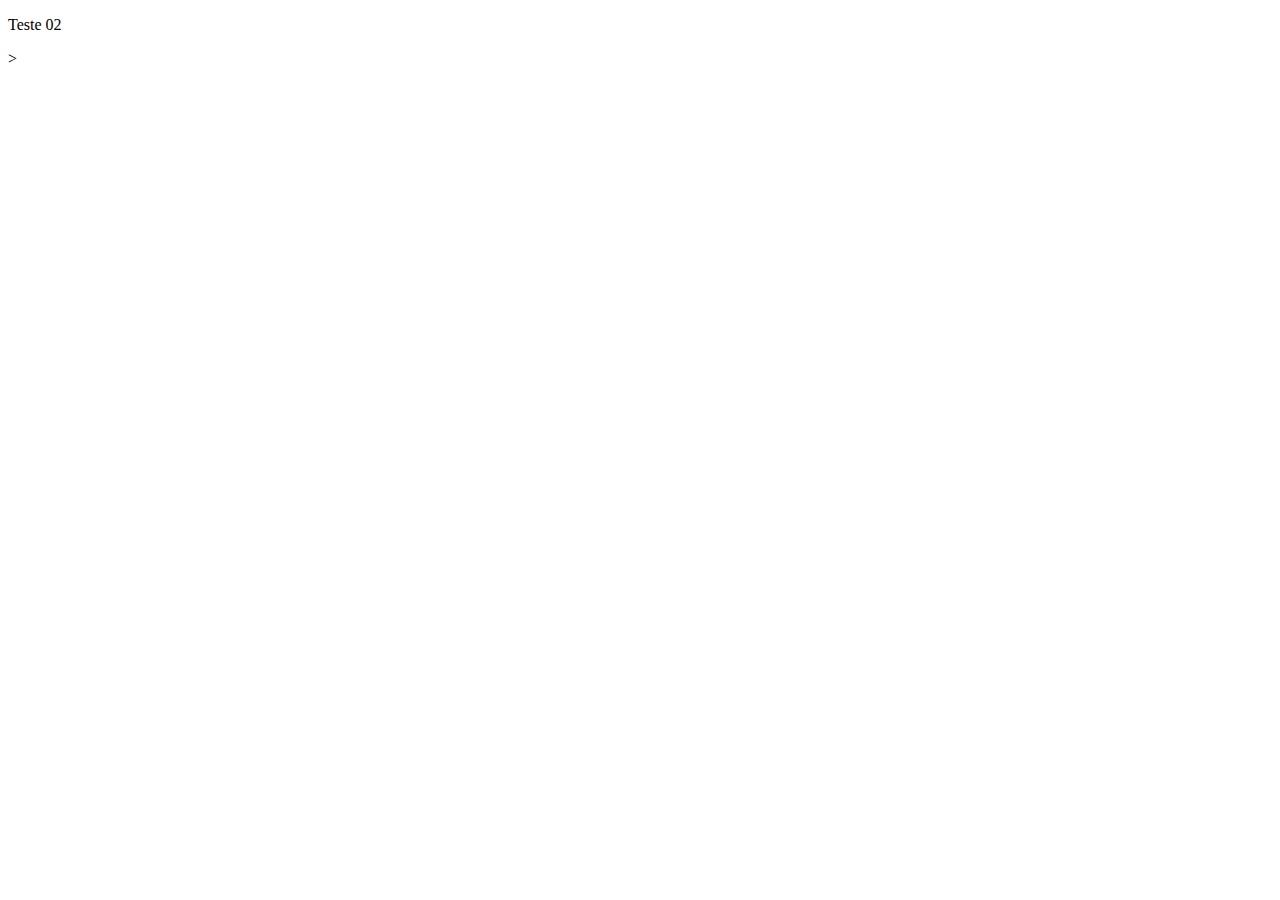
==== index.html @ 8c55f931 "Terceiro comite" ====
<!DOCTYPE html>
<html lang="en">
<head>
    <meta charset="UTF-8">
    <meta http-equiv="X-UA-Compatible" content="IE=edge">
    <meta name="viewport" content="width=device-width, initial-scale=1.0">
    <title>OG Agência Digital</title>
</head>
<body>
    <p>Teste 02
    
    </p>>
</body>
</html>
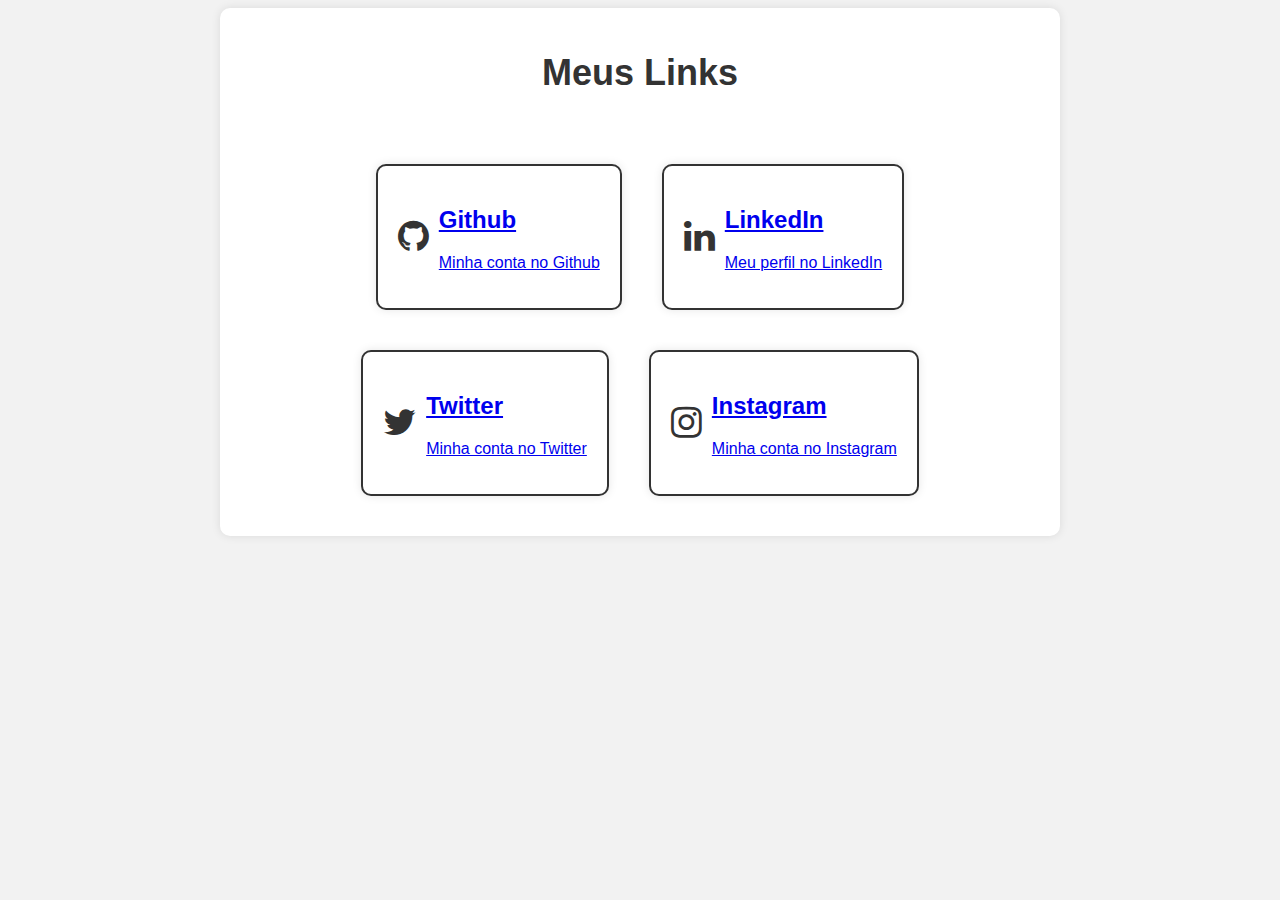
==== commit ee73e6f0: "Quarto comite" ====
--- a/index.html
+++ b/index.html
@@ -1,14 +1,52 @@
 <!DOCTYPE html>
-<html lang="en">
+<html>
 <head>
-    <meta charset="UTF-8">
-    <meta http-equiv="X-UA-Compatible" content="IE=edge">
-    <meta name="viewport" content="width=device-width, initial-scale=1.0">
-    <title>OG Agência Digital</title>
+	<title>OG Agência Digital</title>
+    	<link rel="stylesheet" type="text/css" href="style.css">
 </head>
 <body>
-    <p>Teste 02
-    
-    </p>>
+	<body>
+        <div class="container">
+            <h1>Meus Links</h1>
+            <div class="links">
+                <a href="#" class="link-item">
+                    <div class="link-icon">
+                        <i class="fa fa-github"></i>
+                    </div>
+                    <div class="link-text">
+                        <h2>Github</h2>
+                        <p>Minha conta no Github</p>
+                    </div>
+                </a>
+                <a href="#" class="link-item">
+                    <div class="link-icon">
+                        <i class="fa fa-linkedin"></i>
+                    </div>
+                    <div class="link-text">
+                        <h2>LinkedIn</h2>
+                        <p>Meu perfil no LinkedIn</p>
+                    </div>
+                </a>
+                <a href="#" class="link-item">
+                    <div class="link-icon">
+                        <i class="fa fa-twitter"></i>
+                    </div>
+                    <div class="link-text">
+                        <h2>Twitter</h2>
+                        <p>Minha conta no Twitter</p>
+                    </div>
+                </a>
+                <a href="#" class="link-item">
+                    <div class="link-icon">
+                        <i class="fa fa-instagram"></i>
+                    </div>
+                    <div class="link-text">
+                        <h2>Instagram</h2>
+                        <p>Minha conta no Instagram</p>
+                    </div>
+                </a>
+            </div>
+        </div>
+    </body>
 </body>
 </html>--- a/style.css
+++ b/style.css
@@ -0,0 +1,53 @@
+@import url('https://maxcdn.bootstrapcdn.com/font-awesome/4.7.0/css/font-awesome.min.css');
+
+body {
+	background-color: #f2f2f2;
+	font-family: 'Open Sans', sans-serif;
+}
+
+.container {
+	max-width: 800px;
+	margin: 0 auto;
+	padding: 20px;
+	background-color: #fff;
+	border-radius: 10px;
+	box-shadow: 0 0 10px rgba(0, 0, 0, 0.1);
+}
+
+h1 {
+	text-align: center;
+	font-size: 36px;
+	color: #333;
+	margin-bottom: 50px;
+}
+
+.links {
+	display: flex;
+	flex-direction: row;
+	flex-wrap: wrap;
+	justify-content: center;
+}
+
+.link-item {
+	display: flex;
+	flex-direction: row;
+	align-items: center;
+	margin: 20px;
+	padding: 20px;
+	background-color: #fff;
+	border: 2px solid #333;
+	border-radius: 10px;
+	box-shadow: 0 0 10px rgba(0, 0, 0, 0.1);
+	transition: all 0.2s ease-in-out;
+}
+
+.link-item:hover {
+	transform: translateY(-5px);
+	box-shadow: 0 5px 15px rgba(0, 0, 0, 0.3);
+}
+
+.link-icon {
+	font-size: 36px;
+	color: #333;
+	margin-right: 10px;
+}
